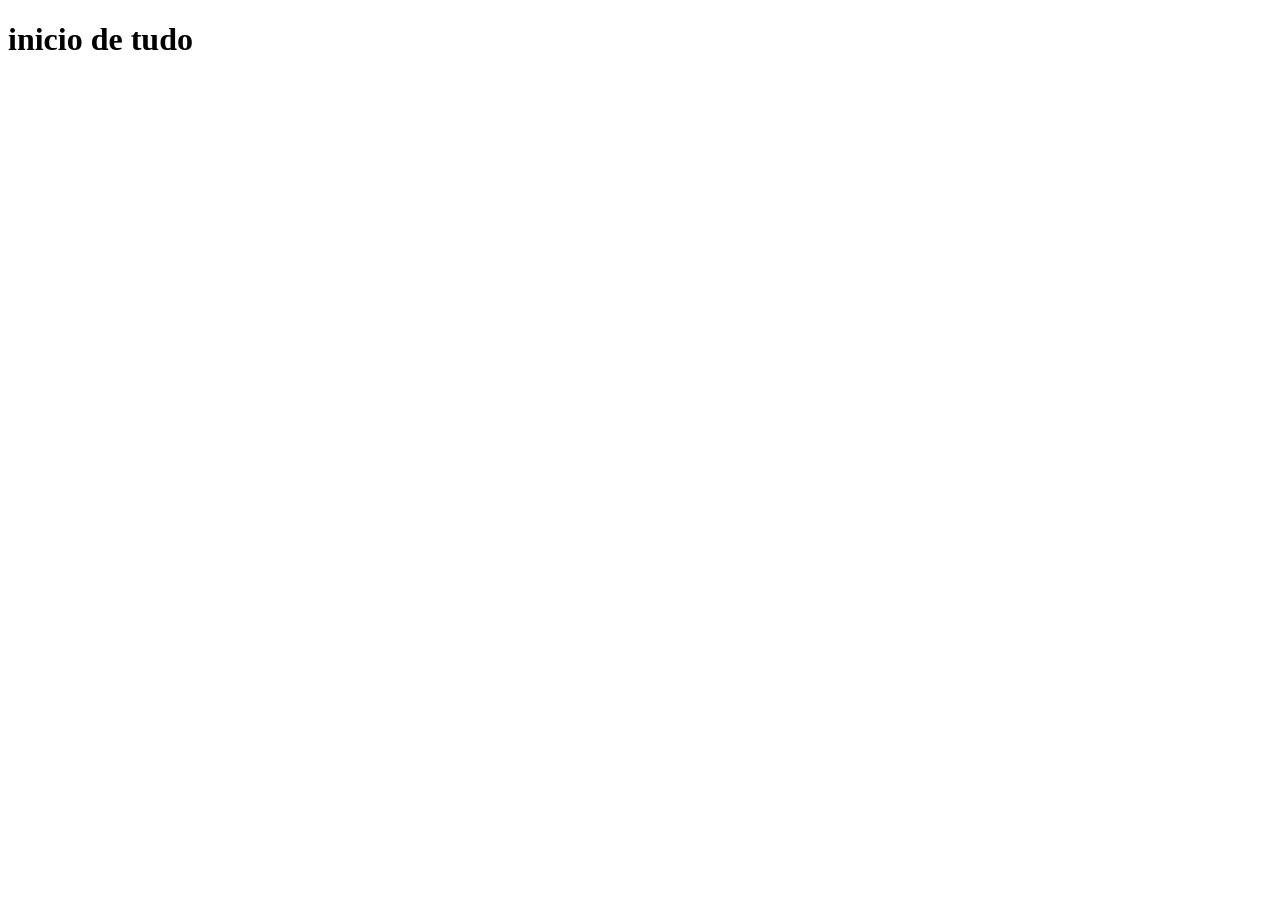
==== planos 1/index.html @ d9b71abc "cssbase" ====
<!DOCTYPE html>
<html lang="en">
<head>
    <meta charset="UTF-8">
    <meta name="viewport" content="width=device-width, initial-scale=1.0">
    <title>LevelUP Arena</title>
</head>
<body>
    <h1>inicio de tudo</h1>
</body>
</html>
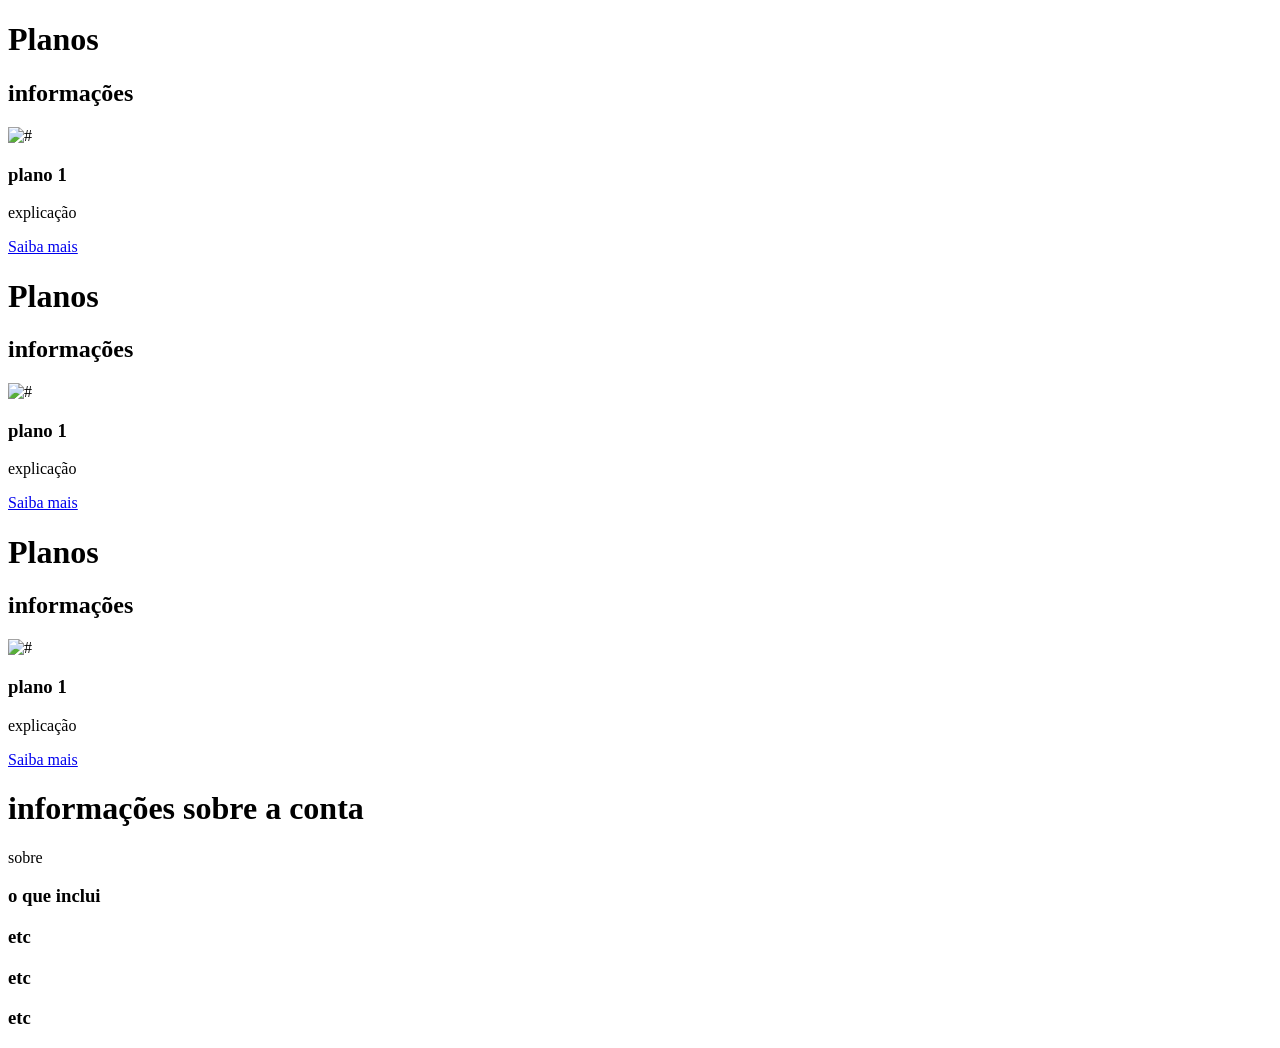
==== commit f8aa4ff5: "inicio" ====
--- a/planos 1/index.html
+++ b/planos 1/index.html
@@ -6,6 +6,50 @@
     <title>LevelUP Arena</title>
 </head>
 <body>
-    <h1>inicio de tudo</h1>
+    <h1>Planos</h1>
+    <h2>informações</h2>
+    <div class="card">
+        <img src="#" alt="#">
+        <div class="card-body">
+            <h3>plano 1</h3>
+            <p> explicação</p>
+            <a href="#" class="btn">Saiba mais</a>
+
+        </div>
+    </div>
+
+      <h1>Planos</h1>
+    <h2>informações</h2>
+    <div class="card">
+        <img src="#" alt="#">
+        <div class="card-body">
+            <h3>plano 1</h3>
+            <p> explicação</p>
+            <a href="#" class="btn">Saiba mais</a>
+
+        </div>
+    </div>
+
+      <h1>Planos</h1>
+    <h2>informações</h2>
+    <div class="card">
+        <img src="#" alt="#">
+        <div class="card-body">
+            <h3>plano 1</h3>
+            <p> explicação</p>
+            <a href="#" class="btn">Saiba mais</a>
+
+        </div>
+    </div>
+    <div class="">
+       <h1>informações sobre a conta </h1>
+       <p>sobre</p>
+    </div>
+    <div class="">
+        <h3>o que inclui</h3>
+        <h3>etc</h3>
+        <h3>etc</h3>
+        <h3>etc</h3>
+    </div>
 </body>
 </html>
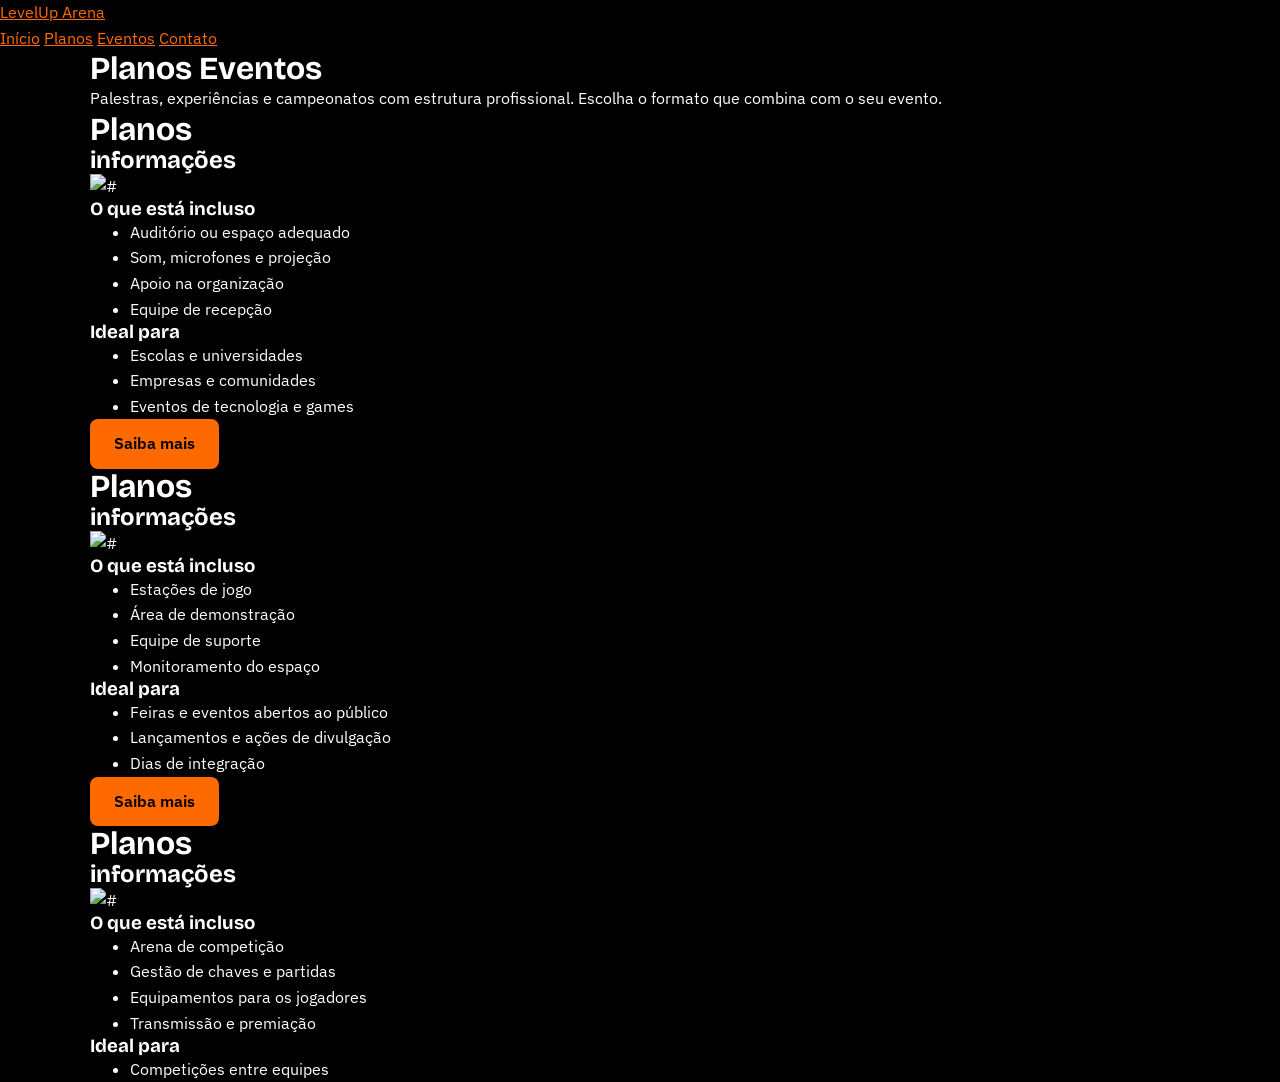
==== commit 3af07c9e: "novo zeradokm" ====
--- a/planos 1/index.html
+++ b/planos 1/index.html
@@ -1,55 +1,87 @@
 <!DOCTYPE html>
-<html lang="en">
+<html lang="pt-BR">
 <head>
     <meta charset="UTF-8">
     <meta name="viewport" content="width=device-width, initial-scale=1.0">
     <title>LevelUP Arena</title>
+    <link rel="stylesheet" href="style.css">
 </head>
 <body>
-    <h1>Planos</h1>
-    <h2>informações</h2>
-    <div class="card">
-        <img src="#" alt="#">
-        <div class="card-body">
-            <h3>plano 1</h3>
-            <p> explicação</p>
-            <a href="#" class="btn">Saiba mais</a>
+    <header class="header">
+        <a href="index.html" class="logo">LevelUp Arena</a>
+        <nav class="menu">
+            <a href="#">Início</a>
+            <a href="#">Planos</a>
+            <a href="#" class="ativo">Eventos</a>
+            <a href="#">Contato</a>
+        </nav>
+    </header>
 
+    <main class="container">
+        <div class="intro">
+            <h1>Planos Eventos</h1>
+            <p>Palestras, experiências e campeonatos com estrutura profissional. Escolha o formato que combina com o seu evento.</p>
         </div>
-    </div>
 
-      <h1>Planos</h1>
-    <h2>informações</h2>
-    <div class="card">
-        <img src="#" alt="#">
-        <div class="card-body">
-            <h3>plano 1</h3>
-            <p> explicação</p>
-            <a href="#" class="btn">Saiba mais</a>
+        <h1>Planos</h1>
+        <h2>informações</h2>
+        <div class="card">
+            <img src="#" alt="#">
+            <div class="card-body">
+                <h3>O que está incluso</h3>
+                <ul>
+                    <li>Auditório ou espaço adequado</li>
+                    <li>Som, microfones e projeção</li>
+                    <li>Apoio na organização</li>
+                    <li>Equipe de recepção</li>
+                </ul>
 
+                <h3>Ideal para</h3>
+                <ul>
+                    <li>Escolas e universidades</li>
+                    <li>Empresas e comunidades</li>
+                    <li>Eventos de tecnologia e games</li>
+                </ul>
+                <a href="#" class="botao">Saiba mais</a>
+            </div>
         </div>
-    </div>
 
-      <h1>Planos</h1>
-    <h2>informações</h2>
-    <div class="card">
-        <img src="#" alt="#">
-        <div class="card-body">
-            <h3>plano 1</h3>
-            <p> explicação</p>
-            <a href="#" class="btn">Saiba mais</a>
+        <h1>Planos</h1>
+        <h2>informações</h2>
+        <div class="card">
+            <img src="#" alt="#">
+            <div class="card-body">
+                <h3>O que está incluso</h3>
+                <ul>
+                    <li>Estações de jogo</li>
+                    <li>Área de demonstração</li>
+                    <li>Equipe de suporte</li>
+                    <li>Monitoramento do espaço</li>
+                </ul>
 
+                <h3>Ideal para</h3>
+                <ul>
+                    <li>Feiras e eventos abertos ao público</li>
+                    <li>Lançamentos e ações de divulgação</li>
+                    <li>Dias de integração</li>
+                </ul>
+                <a href="#" class="botao">Saiba mais</a>
+            </div>
         </div>
-    </div>
-    <div class="">
-       <h1>informações sobre a conta </h1>
-       <p>sobre</p>
-    </div>
-    <div class="">
-        <h3>o que inclui</h3>
-        <h3>etc</h3>
-        <h3>etc</h3>
-        <h3>etc</h3>
-    </div>
-</body>
-</html>+
+        <h1>Planos</h1>
+        <h2>informações</h2>
+        <div class="card">
+            <img src="#" alt="#">
+            <div class="card-body">
+                <h3>O que está incluso</h3>
+                <ul>
+                    <li>Arena de competição</li>
+                    <li>Gestão de chaves e partidas</li>
+                    <li>Equipamentos para os jogadores</li>
+                    <li>Transmissão e premiação</li>
+                </ul>
+
+                <h3>Ideal para</h3>
+                <ul>
+                    <li>Competições entre equipes</li>
--- a/planos 1/style.css
+++ b/planos 1/style.css
@@ -0,0 +1,47 @@
+
+@import url("https://fonts.googleapis.com/css2?family=Bricolage+Grotesque:wght@700;800&family=IBM+Plex+Sans:wght@400;600&display=swap");
+
+
+:root {
+  --preto:   #000000; 
+  --laranja: #ff6a00;   
+  --branco:  #ffffff;   
+
+  --fonte-titulo: "Bricolage Grotesque", Arial, sans-serif;
+  --fonte-texto:  "IBM Plex Sans", system-ui, sans-serif;
+}
+
+* { box-sizing: border-box; margin: 0; }
+
+body {
+  background: var(--preto);
+  color: var(--branco);
+  font-family: var(--fonte-texto);
+  line-height: 1.6;
+
+}
+
+h1, h2, h3, h4 {
+  font-family: var(--fonte-titulo);
+  line-height: 1.1;
+}
+
+a { color: var(--laranja); }
+
+img { max-width: 100%; display: block; }
+
+.container {
+  width: min(100% - 2rem, 1100px);
+  margin-inline: auto;
+}
+
+.botao {
+  display: inline-block;
+  padding: 0.75rem 1.5rem;
+  background: var(--laranja);
+  color: var(--preto);   
+  font-weight: 600;
+  text-decoration: none;
+  border-radius: 8px;
+}
+.botao:hover { opacity: 0.85; }
